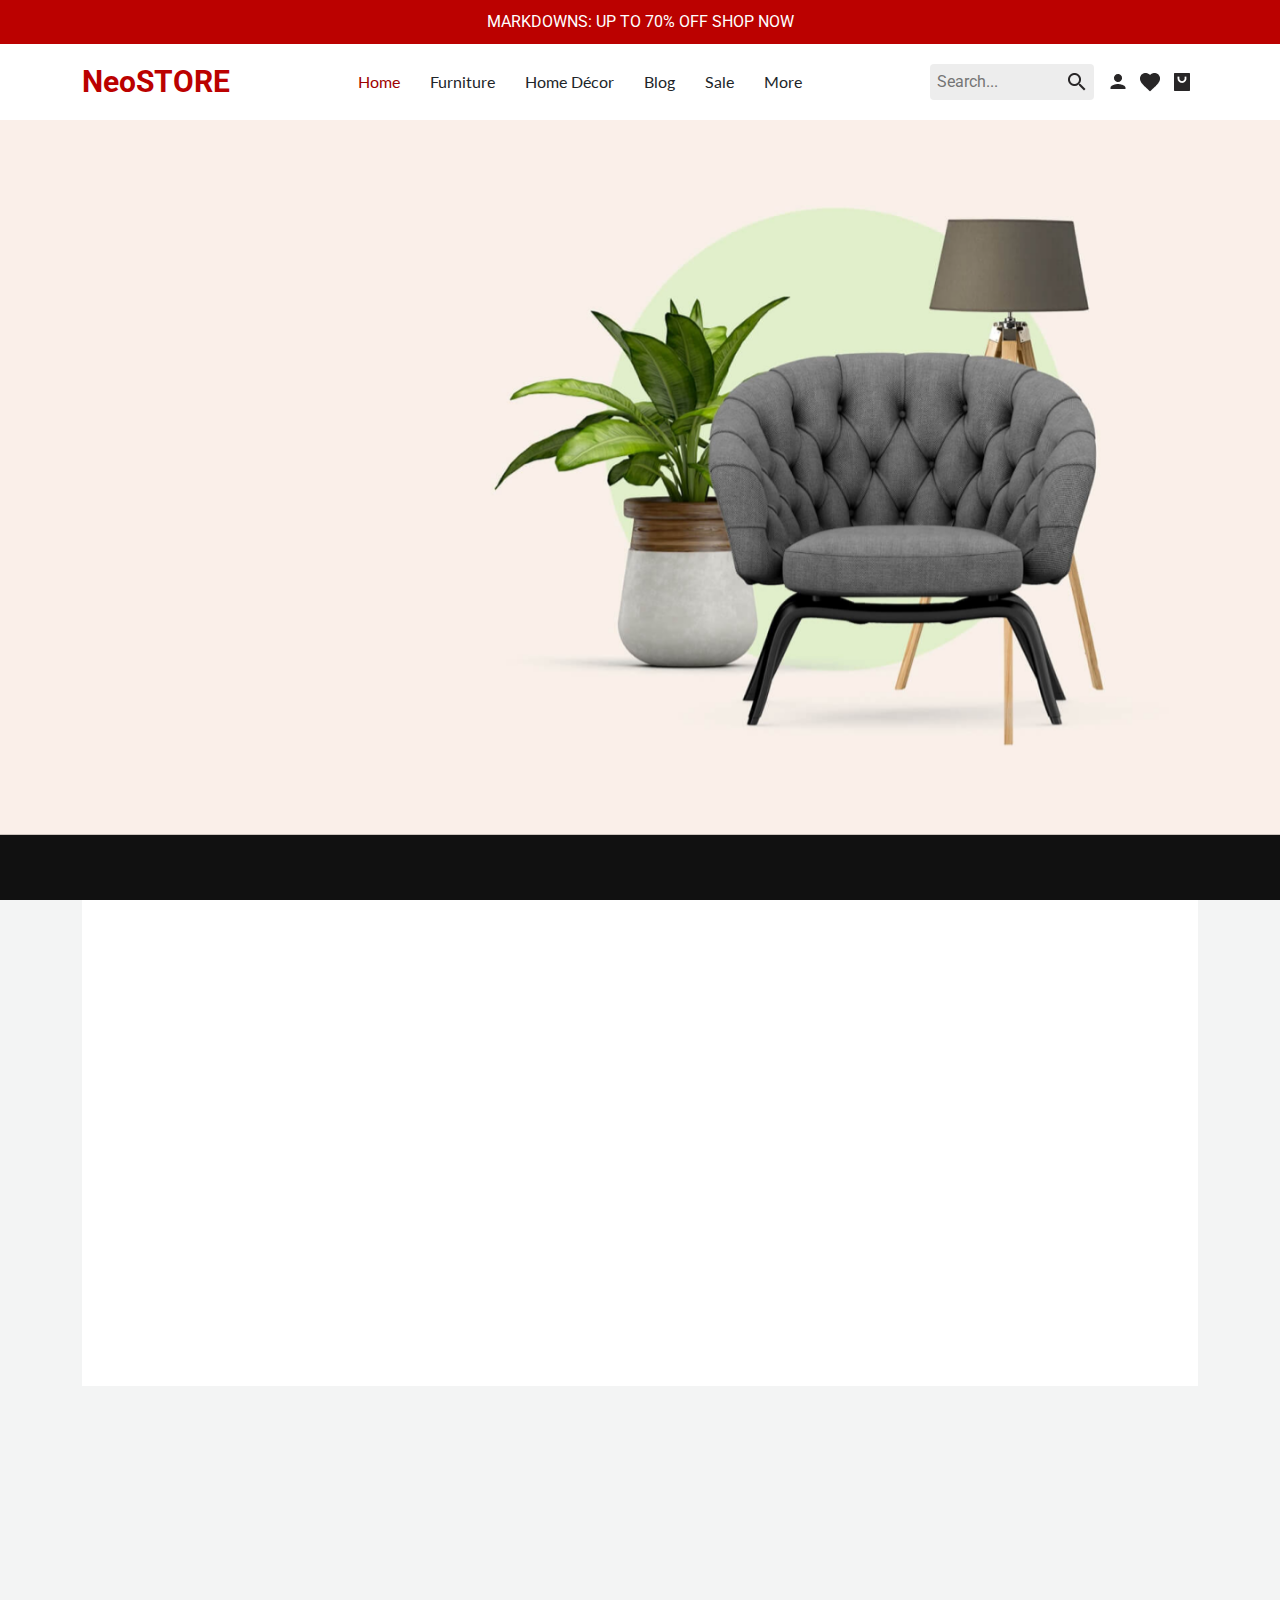
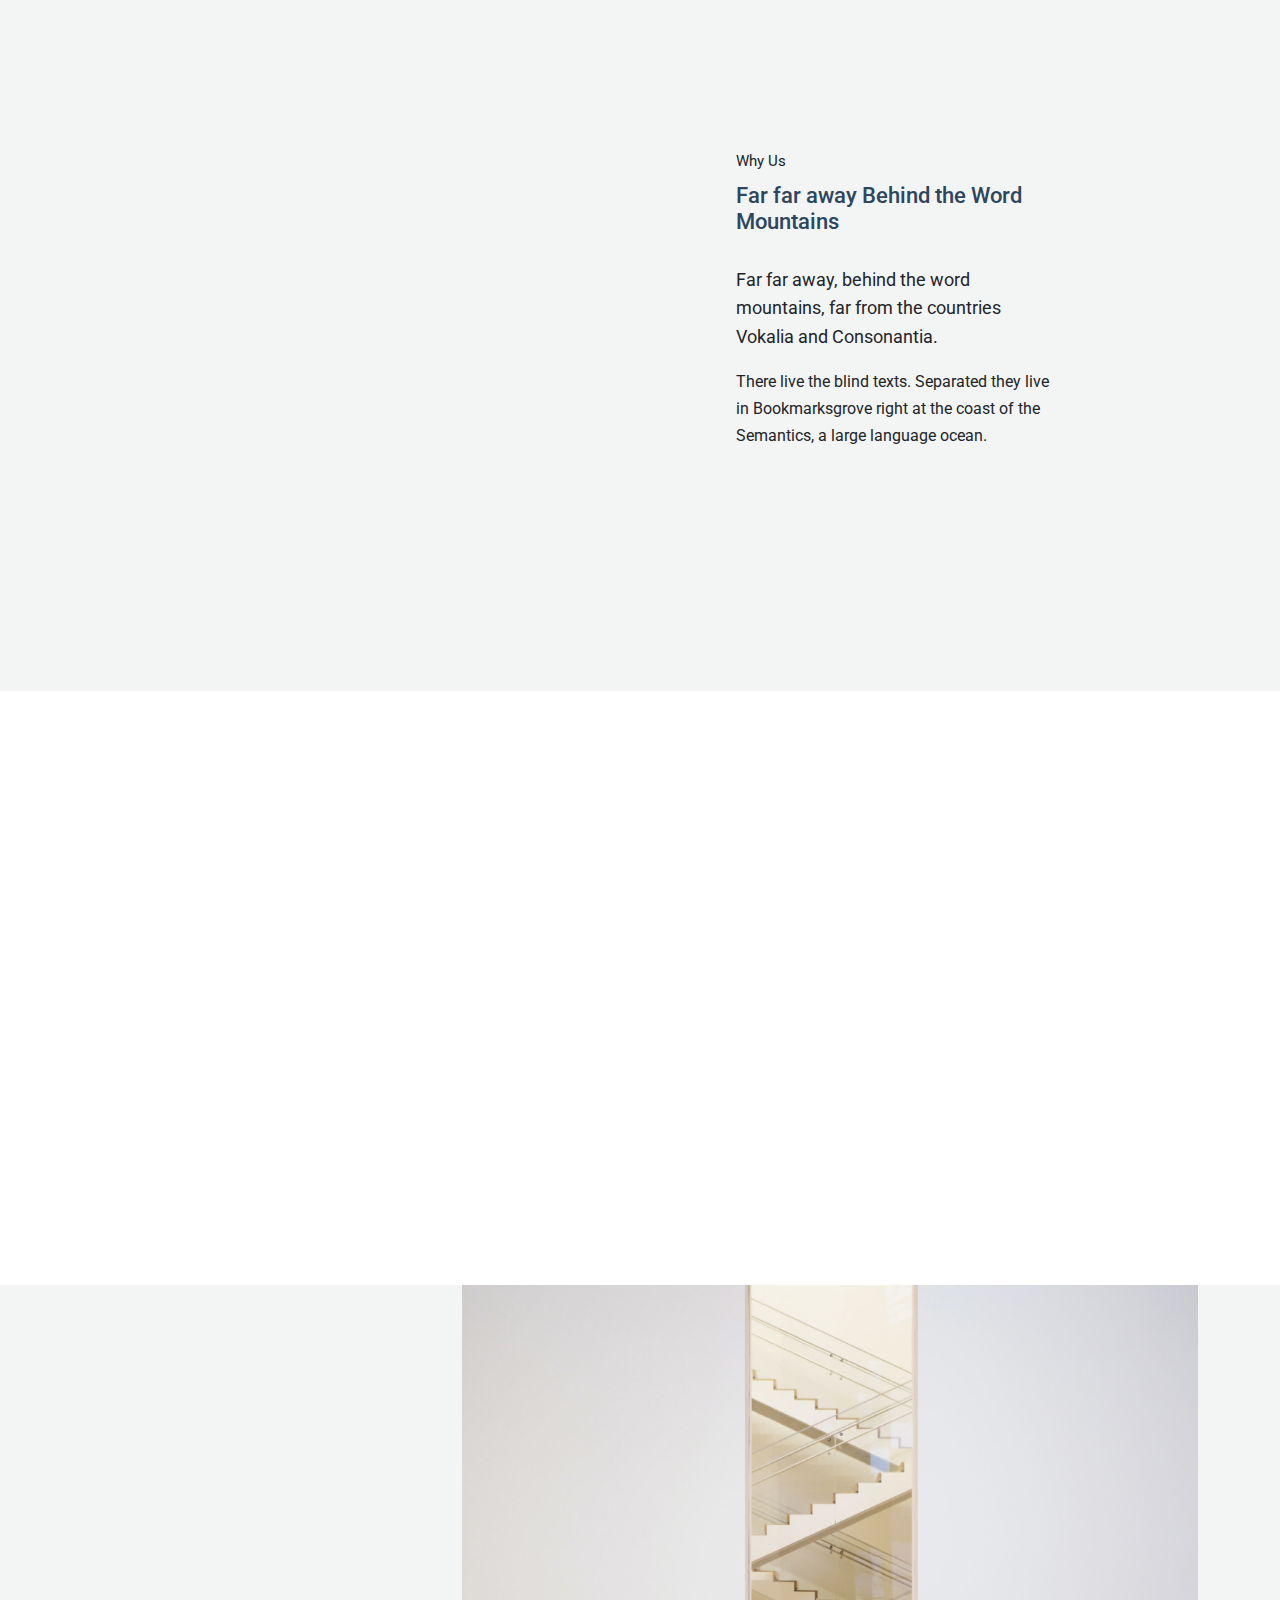
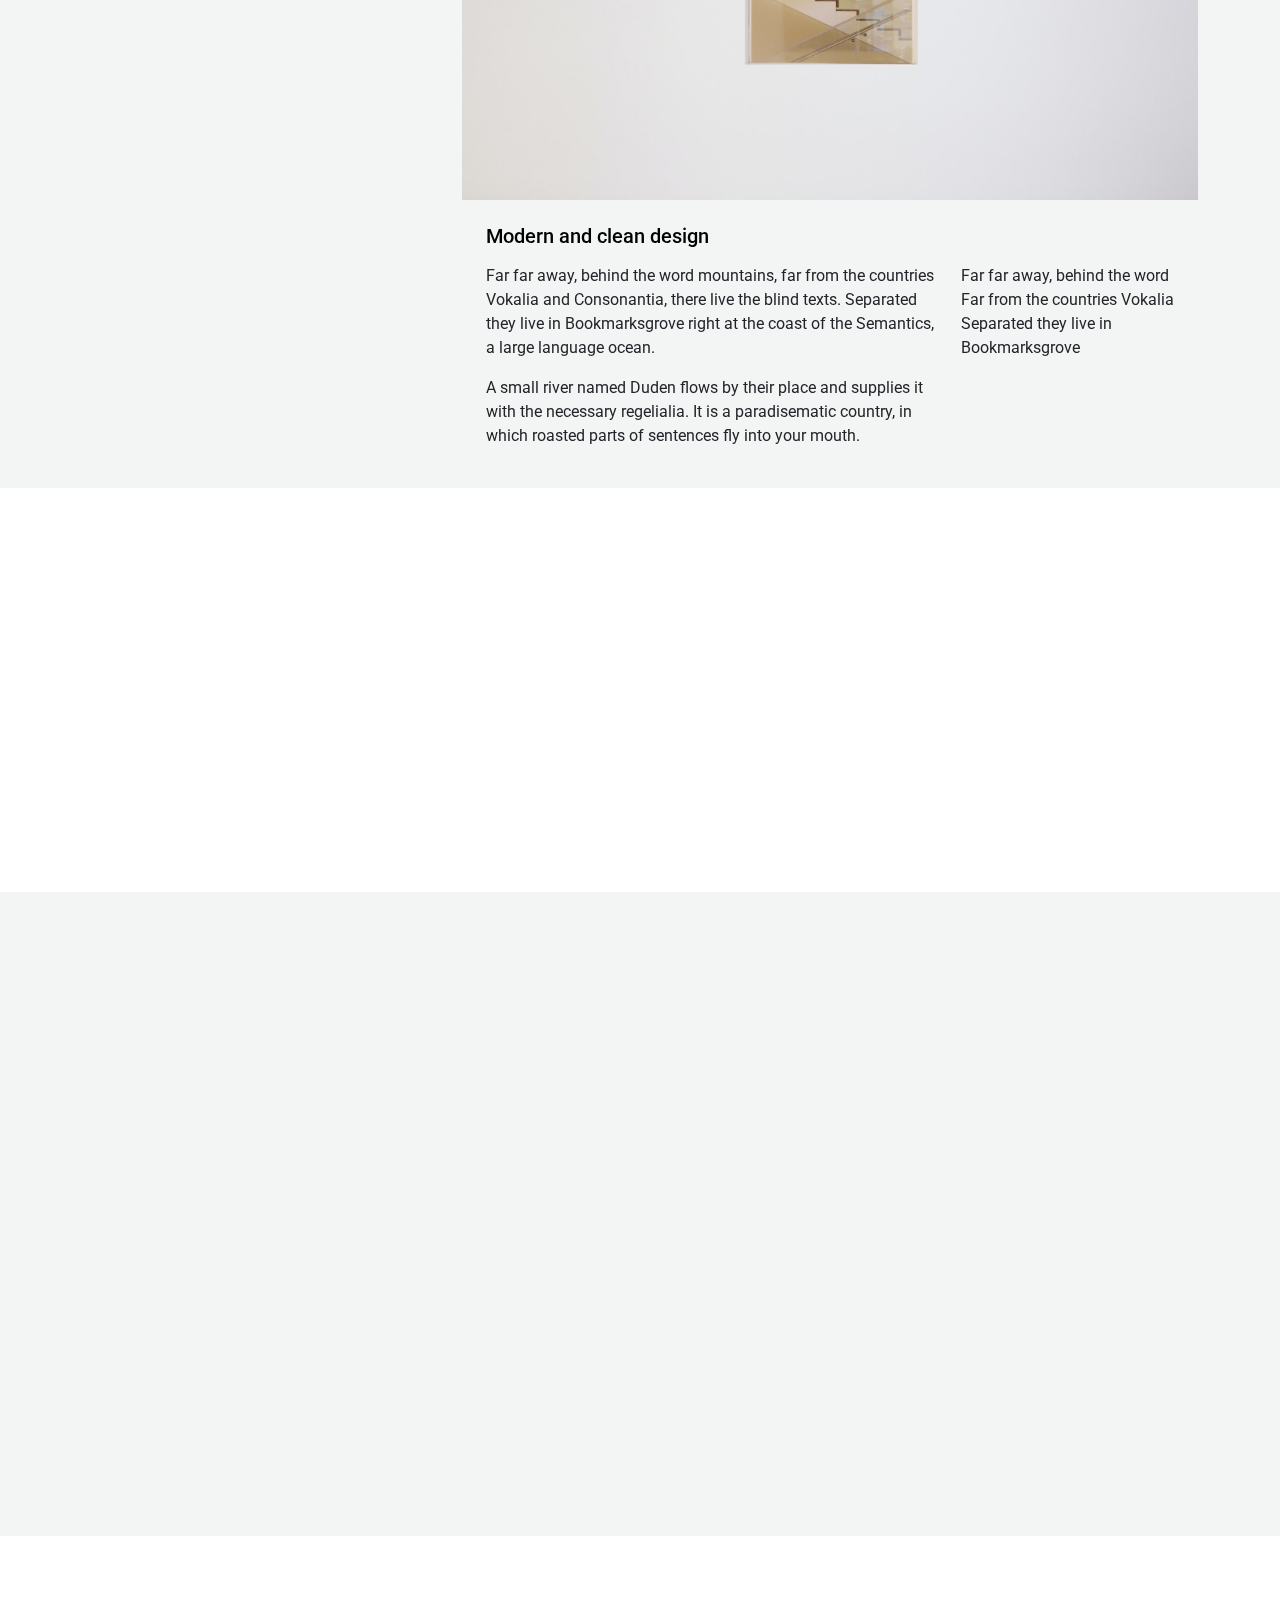
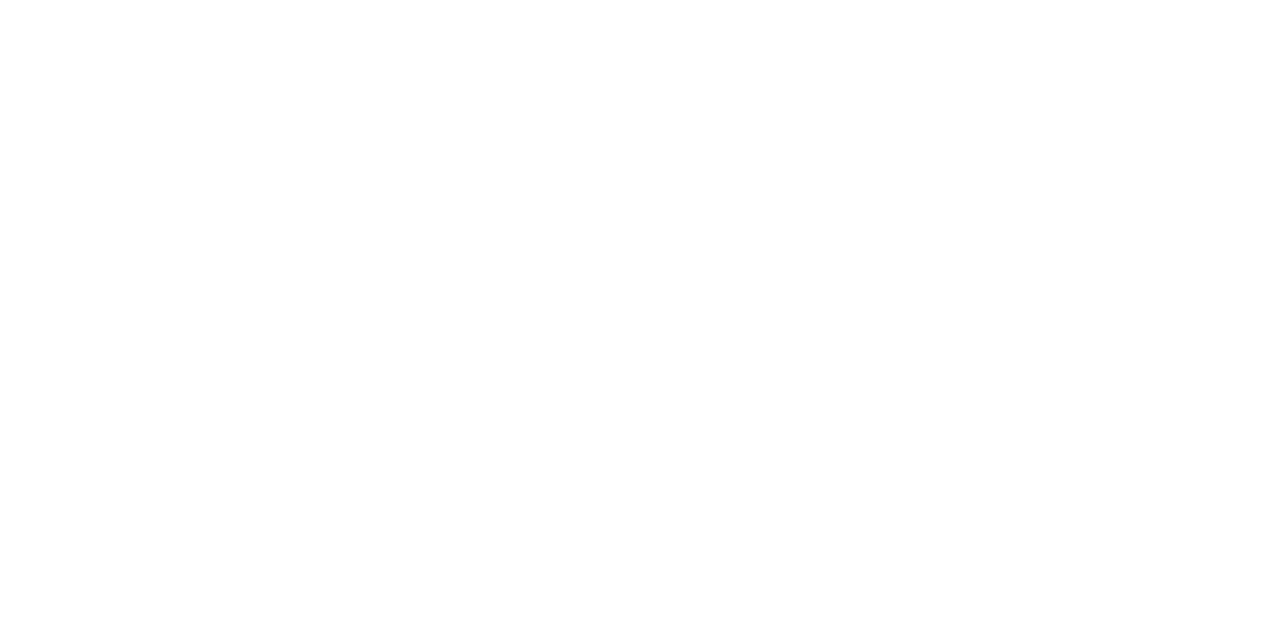
==== index.html @ 59fc03a8 "added code" ====
<!DOCTYPE html>
<html lang="en">

<head>
  <meta charset="utf-8">
  <meta content="width=device-width, initial-scale=1.0" name="viewport">
  <title>Homepage</title>
  <meta name="description" content="">
  <meta name="keywords" content="">

  <!-- Favicons -->
  <link href="assets/img/favicon.png" rel="icon">
  <link href="assets/img/apple-touch-icon.png" rel="apple-touch-icon">

  <!-- Fonts -->
  <link href="https://fonts.googleapis.com" rel="preconnect">
  <link href="https://fonts.gstatic.com" rel="preconnect" crossorigin>
  <link href="https://fonts.googleapis.com/css2?family=Roboto:ital,wght@0,100;0,300;0,400;0,500;0,700;0,900;1,100;1,300;1,400;1,500;1,700;1,900&family=Lato:ital,wght@0,100;0,300;0,400;0,700;0,900;1,100;1,300;1,400;1,700;1,900&display=swap" rel="stylesheet">

  <!-- Vendor CSS Files -->
  <link href="assets/vendor/bootstrap/css/bootstrap.min.css" rel="stylesheet">
  <link href="assets/vendor/bootstrap-icons/bootstrap-icons.css" rel="stylesheet">
  <link href="assets/vendor/aos/aos.css" rel="stylesheet">
  <link href="assets/vendor/swiper/swiper-bundle.min.css" rel="stylesheet">
  <link href="assets/vendor/glightbox/css/glightbox.min.css" rel="stylesheet">

  <!-- Main CSS File -->
  <link href="assets/css/main.css" rel="stylesheet">

</head>

<body class="index-page">

  <div class="subHeader">
    MARKDOWNS: UP TO 70% OFF <a href="#">SHOP NOW</a>
  </div>
  <header id="header" class="header d-flex align-items-center sticky-top">
    <div class="container-fluid container-xl position-relative d-flex align-items-center justify-content-between">

      <a href="index.html" class="logo d-flex align-items-center">
        <!-- Uncomment the line below if you also wish to use an image logo -->
        <!-- <img src="assets/img/logo.png" alt=""> -->
        <h1 class="sitename">NeoSTORE</h1>
      </a>

      <nav id="navmenu" class="navmenu">
        <ul>                                                
          <li><a href="index.html" class="active">Home</a></li>
          <li><a href="about.html">Furniture</a></li>
          <li><a href="services.html">Home Décor</a></li>
          <li><a href="portfolio.html">Blog</a></li>
          <li><a href="team.html">Sale</a></li>
          <li><a href="blog.html">More</a></li>
         
        </ul>
        <i class="mobile-nav-toggle d-xl-none bi bi-list"></i>
      </nav>
      <div class="searchWrap d-flex align-items-center justify-content-between">
        <div style="background:#EDEDED; padding: 0.313em; margin-right: 0.5em; border-radius: 4px;" class="d-flex align-items-center justify-content-between">
          <input id="search" type="search" placeholder="Search...">
          <img src="assets/img/ic_search_24px.png" alt="" >
        </div>

        <ul class="navbar-nav flex-row flex-wrap ms-md-auto ">
            <li><a href="#"><img src="assets/img/Frame 30.png"></a></li>
            <li><a href="#"><img src="assets/img/Frame 29.png"></a></li>
            <li><a href="#"><img src="assets/img/Frame 31.png"></a></li>
         </ul>

      </div>
    </div>
  </header>

  <main class="main">

    <!-- About Section -->
    <section id="about" class="about section">

        <div class="row align-items-center justify-content-between">
          <div class="col-lg-12 mb-12 mb-lg-12" data-aos="fade-up" data-aos-delay="400">
            <div class="swiper init-swiper">
              <script type="application/json" class="swiper-config">
                {
                  "loop": true,
                  "speed": 600,
                  "autoplay": {
                    "delay": 5000
                  },
                  "slidesPerView": "auto",
                  "pagination": {
                    "el": ".swiper-pagination",
                    "type": "arrow",
                    "clickable": true
                  },
                  "breakpoints": {
                    "320": {
                      "slidesPerView": 1,
                      "spaceBetween": 40
                    },
                    "1200": {
                      "slidesPerView": 1,
                      "spaceBetween": 1
                    }
                  }
                }
              </script>
              <div class="swiper-wrapper">
                <div class="swiper-slide">
                  <img src="assets/img/image 1205.png" alt="Image" class="img-fluid">
                </div>
                <div class="swiper-slide">
                  <img src="assets/img/img_h_7.jpg" alt="Image" class="img-fluid">
                </div>
                <div class="swiper-slide">
                  <img src="assets/img/img_h_8.jpg" alt="Image" class="img-fluid">
                </div>
              </div>
              <div class="swiper-pagination"></div>
            </div>
          </div>
       <!--   <div class="col-lg-4 order-lg-1">
            <span class="section-subtitle" data-aos="fade-up">Welcome</span>
            <h1 class="mb-4" data-aos="fade-up">
              Excepteur sint occaecat cupidatat non proident
            </h1>
            <p data-aos="fade-up">
              Far far away, behind the word mountains, far from the countries
              Vokalia and Consonantia, there live the blind texts. Separated they
              live in Bookmarksgrove right at the coast of the Semantics, a large
              language ocean.
            </p>
            <p class="mt-5" data-aos="fade-up">
              <a href="#" class="btn btn-get-started">Get Started</a>
            </p>
          </div>
        </div>
      </div>-->
    </section><!-- /About Section -->

    <!-- About 2 Section -->
    <section id="about-2" class="about-2 section light-background">

      <div class="container">
        <div class="content">
          <div class="row justify-content-center">
            <div class="col-sm-12 col-md-5 col-lg-4 col-xl-4 order-lg-2 offset-xl-1 mb-4">
              <div class="img-wrap text-center text-md-left" data-aos="fade-up" data-aos-delay="100">
                <div class="img">
                  <img src="assets/img/img_v_3.jpg" alt="circle image" class="img-fluid">
                </div>
              </div>
            </div>

            <div class="offset-md-0 offset-lg-1 col-sm-12 col-md-5 col-lg-5 col-xl-4" data-aos="fade-up">
              <div class="px-3">
                <span class="content-subtitle">Our Mission</span>
                <h2 class="content-title text-start">
                  The Big Oxmox advised her not to do so, because there were
                  thousands.
                </h2>
                <p class="lead">
                  A small river named Duden flows by their place and supplies it
                  with the necessary regelialia. It is a paradisematic country.
                </p>
                <p class="mb-5">
                  The Big Oxmox advised her not to do so, because there were
                  thousands of bad Commas, wild Question Marks and devious Semikoli.
                </p>
                <p>
                  <a href="#" class="btn-get-started">Get Started</a>
                </p>
              </div>
            </div>
          </div>
        </div>
      </div>
    </section><!-- /About 2 Section -->

    <!-- Services Section -->
    <section id="services" class="services section light-background">

      <div class="container">
        <div class="row gy-4 justify-content-center">

          <div class="col-lg-3">
            <div class="services-item" data-aos="fade-up">
              <div class="services-icon">
                <i class="bi bi-bullseye"></i>
              </div>
              <div>
                <h3>Technology</h3>
                <p>Separated they live in Bookmarksgrove right at the coast</p>
              </div>
            </div>
          </div>

          <div class="col-lg-3">
            <div class="services-item" data-aos="fade-up" data-aos-delay="100">
              <div class="services-icon">
                <i class="bi bi-command"></i>
              </div>
              <div>
                <h3>Web Design</h3>
                <p>Separated they live in Bookmarksgrove right at the coast</p>
              </div>
            </div>
          </div>

          <div class="col-lg-3">
            <div class="services-item" data-aos="fade-up" data-aos-delay="200">
              <div class="services-icon">
                <i class="bi bi-bar-chart"></i>
              </div>
              <div>
                <h3>Branding</h3>
                <p>Separated they live in Bookmarksgrove right at the coast</p>
              </div>
            </div>
          </div>

        </div>
      </div>
    </section><!-- /Services Section -->

    <!-- Stats Section -->
    <section id="stats" class="stats section light-background">

      <div class="container">

        <div class="row gy-4 justify-content-center">

          <div class="col-lg-5">
            <div class="images-overlap">
              <img src="assets/img/img_v_1.jpg" alt="student" class="img-fluid img-1" data-aos="fade-up">
            </div>
          </div>

          <div class="col-lg-4 ps-lg-5">
            <span class="content-subtitle">Why Us</span>
            <h2 class="content-title">Far far away Behind the Word Mountains</h2>
            <p class="lead">
              Far far away, behind the word mountains, far from the countries
              Vokalia and Consonantia.
            </p>
            <p class="mb-5">
              There live the blind texts. Separated they live in Bookmarksgrove
              right at the coast of the Semantics, a large language ocean.
            </p>
            <div class="row mb-5 count-numbers">

              <!-- Start Stats Item -->
              <div class="col-4 counter" data-aos="fade-up" data-aos-delay="100">
                <span data-purecounter-separator="true" data-purecounter-start="0" data-purecounter-end="3919" data-purecounter-duration="1" class="purecounter number"></span>
                <span class="d-block">Coffee</span>
              </div>
              <!-- End Stats Item -->

              <!-- Start Stats Item -->
              <div class="col-4 counter" data-aos="fade-up" data-aos-delay="200">
                <span data-purecounter-separator="true" data-purecounter-start="0" data-purecounter-end="2831" data-purecounter-duration="1" class="purecounter number"></span>
                <span class="d-block">Codes</span>
              </div>
              <!-- End Stats Item -->

              <!-- Start Stats Item -->
              <div class="col-4 counter" data-aos="fade-up" data-aos-delay="300">
                <span data-purecounter-separator="true" data-purecounter-start="0" data-purecounter-end="1914" data-purecounter-duration="1" class="purecounter number"></span>
                <span class="d-block">Projects</span>
              </div>
              <!-- End Stats Item -->

            </div>
          </div>

        </div>

      </div>
    </section><!-- /Stats Section -->

    <!-- Blog Posts Section -->
    <section id="blog-posts" class="blog-posts section">
      <!-- Section Title -->
      <div class="container section-title" data-aos="fade-up">
        <p>Recent Posts</p>
        <h2>Blog Posts</h2>
      </div><!-- End Section Title -->
      <div class="container">

        <div class="row gy-4">
          <div class="col-md-6 col-lg-4">
            <div class="post-entry" data-aos="fade-up" data-aos-delay="100">
              <a href="#" class="thumb d-block"><img src="assets/img/img_h_4.jpg" alt="Image" class="img-fluid rounded"></a>

              <div class="post-content">
                <div class="meta">
                  <a href="#" class="cat">Development</a> •
                  <span class="date">July 20, 2020</span>
                </div>
                <h3><a href="#">There live the blind texts they live</a></h3>
                <p>
                  Far far away, behind the word mountains, far from the countries
                  Vokalia and Consonantia, there live the blind texts.
                </p>

                <div class="d-flex author align-items-center">
                  <div class="pic">
                    <img src="assets/img/team/team-3.jpg" alt="Image" class="img-fluid rounded-circle">
                  </div>
                  <div class="author-name">
                    <strong class="d-block">Winston Gold</strong>
                    <span class="">Lead Product Designer</span>
                  </div>
                </div>
              </div>
            </div>
          </div>

          <div class="col-md-6 col-lg-4">
            <div class="post-entry" data-aos="fade-up" data-aos-delay="200">
              <a href="#" class="thumb d-block"><img src="assets/img/img_h_2.jpg" alt="Image" class="img-fluid rounded"></a>

              <div class="post-content">
                <div class="meta">
                  <a href="#" class="cat">Development</a> •
                  <span class="date">July 20, 2020</span>
                </div>
                <h3><a href="#">There live the blind texts they live</a></h3>
                <p>
                  Far far away, behind the word mountains, far from the countries
                  Vokalia and Consonantia, there live the blind texts.
                </p>

                <div class="d-flex author align-items-center">
                  <div class="pic">
                    <img src="assets/img/team/team-2.jpg" alt="Image" class="img-fluid rounded-circle">
                  </div>
                  <div class="author-name">
                    <strong class="d-block">Winston Gold</strong>
                    <span class="">Lead Product Designer</span>
                  </div>
                </div>
              </div>
            </div>
          </div>

          <div class="col-md-6 col-lg-4">
            <div class="post-entry" data-aos="fade-up" data-aos-delay="300">
              <a href="#" class="thumb d-block"><img src="assets/img/img_h_3.jpg" alt="Image" class="img-fluid rounded"></a>

              <div class="post-content">
                <div class="meta">
                  <a href="#" class="cat">Development</a> •
                  <span class="date">July 20, 2020</span>
                </div>
                <h3><a href="#">There live the blind texts they live</a></h3>
                <p>
                  Far far away, behind the word mountains, far from the countries
                  Vokalia and Consonantia, there live the blind texts.
                </p>

                <div class="d-flex author align-items-center">
                  <div class="pic">
                    <img src="assets/img/team/team-1.jpg" alt="Image" class="img-fluid rounded-circle">
                  </div>
                  <div class="author-name">
                    <strong class="d-block">Winston Gold</strong>
                    <span class="">Lead Product Designer</span>
                  </div>
                </div>
              </div>
            </div>
          </div>
        </div>
      </div>
    </section><!-- /Blog Posts Section -->

    <!-- Tabs Section -->
    <section id="tabs" class="tabs section light-background">

      <div class="container">
        <div class="row gap-x-lg-4 justify-content-between">
          <div class="col-lg-4 js-custom-dots">
            <a href="#" class="service-item link horizontal d-flex active" data-aos="fade-left" data-aos-delay="0">
              <div class="service-icon color-1 mb-4">
                <i class="bi bi-alarm"></i>
              </div>
              <!-- /.icon -->
              <div class="service-contents">
                <h3>Modern and clean design</h3>
                <p>
                  Far far away, behind the word mountains, far from the countries .
                </p>
              </div>
              <!-- /.service-contents-->
            </a>
            <!-- /.service -->

            <a href="#" class="service-item link horizontal d-flex" data-aos="fade-left" data-aos-delay="100">
              <div class="service-icon color-2 mb-4">
                <i class="bi bi-bag-check"></i>
              </div>
              <!-- /.icon -->
              <div class="service-contents">
                <h3>Sell Products</h3>
                <p>
                  Far far away, behind the word mountains, far from the countries .
                </p>
              </div>
              <!-- /.service-contents-->
            </a>
            <!-- /.service -->

            <a href="#" class="service-item link horizontal d-flex" data-aos="fade-left" data-aos-delay="200">
              <div class="service-icon color-3 mb-4">
                <i class="bi bi-briefcase"></i>
              </div>
              <!-- /.icon -->
              <div class="service-contents">
                <h3>Success Every Day</h3>
                <p>
                  Far far away, behind the word mountains, far from the countries .
                </p>
              </div>
              <!-- /.service-contents-->
            </a>
            <!-- /.service -->

            <a href="#" class="service-item link horizontal d-flex" data-aos="fade-left" data-aos-delay="300">
              <div class="service-icon color-4 mb-4">
                <i class="bi bi-easel"></i>
              </div>
              <!-- /.icon -->
              <div class="service-contents">
                <h3>Bring Ideas to Life</h3>
                <p>
                  Far far away, behind the word mountains, far from the countries .
                </p>
              </div>
              <!-- /.service-contents-->
            </a>
            <!-- /.service -->
          </div>

          <div class="col-lg-8">
            <div class="swiper init-swiper-tabs">
              <script type="application/json" class="swiper-config">
                {
                  "loop": true,
                  "speed": 600,
                  "autoHeight": true,
                  "autoplay": {
                    "delay": 5000
                  },
                  "slidesPerView": "auto",
                  "pagination": {
                    "el": ".swiper-pagination",
                    "type": "bullets",
                    "clickable": true
                  },
                  "breakpoints": {
                    "320": {
                      "slidesPerView": 1,
                      "spaceBetween": 40
                    },
                    "1200": {
                      "slidesPerView": 1,
                      "spaceBetween": 1
                    }
                  }
                }
              </script>
              <div class="swiper-wrapper">
                <div class="swiper-slide">
                  <img src="assets/img/img_h_1.jpg" alt="Image" class="img-fluid">
                  <div class="p-4">
                    <h3 class="text-black h5 mb-3">Modern and clean design</h3>
                    <div class="row">
                      <div class="col-lg-8">
                        <p>
                          Far far away, behind the word mountains, far from the
                          countries Vokalia and Consonantia, there live the blind
                          texts. Separated they live in Bookmarksgrove right at the
                          coast of the Semantics, a large language ocean.
                        </p>
                        <p>
                          A small river named Duden flows by their place and
                          supplies it with the necessary regelialia. It is a
                          paradisematic country, in which roasted parts of sentences
                          fly into your mouth.
                        </p>
                      </div>
                      <div class="col-lg-4">
                        <ul class="list-unstyled list-check">
                          <li>Far far away, behind the word</li>
                          <li>Far from the countries Vokalia</li>
                          <li>Separated they live in Bookmarksgrove</li>
                        </ul>
                      </div>
                    </div>
                  </div>
                </div>
                <div class="swiper-slide">
                  <img src="assets/img/img_h_2.jpg" alt="Image" class="img-fluid">
                </div>
                <div class="swiper-slide">
                  <img src="assets/img/img_h_3.jpg" alt="Image" class="img-fluid">
                </div>
                <div class="swiper-slide">
                  <img src="assets/img/img_h_4.jpg" alt="Image" class="img-fluid">
                </div>
              </div>
            </div>
          </div>
        </div>
      </div>
    </section><!-- /Tabs Section -->

    <!-- Services 2 Section -->
    <section id="services-2" class="services-2 section">

      <div class="container">
        <div class="row justify-content-center" data-aos="fade-up">
          <div class="col-md-6 col-lg-4">
            <span class="content-subtitle">Our Services</span>
            <h2 class="content-title">
              Far far away, behind the word mountains, far from the countries
              Vokalia
            </h2>
            <p class="lead">
              Far far away, behind the word mountains, far from the countries
              Vokalia and Consonantia, there live the blind texts.
            </p>
            <p class="mb-5">
              Separated they live in Bookmarksgrove right at the coast of the
              Semantics, a large language ocean.
            </p>
            <p>
              <a href="#" class="btn btn-get-started">Get Started</a>
            </p>
          </div>
          <div class="col-md-6 col-lg-6 ps-lg-5">
            <div class="row">
              <div class="col-6 col-sm-6 col-md-6 col-lg-6">
                <div class="services-item" data-aos="fade-up" data-aos-delay="">
                  <div class="services-icon">
                    <i class="bi bi-search"></i>
                  </div>
                  <div>
                    <h3>Square</h3>
                    <p>Separated they live in Bookmarksgrove right at the coast</p>
                  </div>
                </div>
              </div>
              <div class="col-6 col-sm-6 col-md-6 col-lg-6">
                <div class="services-item" data-aos="fade-up" data-aos-delay="100">
                  <div class="services-icon">
                    <i class="bi bi-command"></i>
                  </div>
                  <div>
                    <h3>Technology</h3>
                    <p>Separated they live in Bookmarksgrove right at the coast</p>
                  </div>
                </div>
              </div>
              <div class="col-6 col-sm-6 col-md-6 col-lg-6">
                <div class="services-item" data-aos="fade-up" data-aos-delay="200">
                  <div class="services-icon">
                    <i class="bi bi-grid"></i>
                  </div>
                  <div>
                    <h3>Brilliant Ideas</h3>
                    <p>Separated they live in Bookmarksgrove right at the coast</p>
                  </div>
                </div>
              </div>

              <div class="col-6 col-sm-6 col-md-6 col-lg-6">
                <div class="services-item" data-aos="fade-up" data-aos-delay="300">
                  <div class="services-icon">
                    <i class="bi bi-globe"></i>
                  </div>
                  <div>
                    <h3>Blueprint</h3>
                    <p>Separated they live in Bookmarksgrove right at the coast</p>
                  </div>
                </div>
              </div>
            </div>
          </div>
        </div>
      </div>
    </section><!-- /Services 2 Section -->

    <!-- Pricing Section -->
    <section id="pricing" class="pricing section light-background">

      <!-- Section Title -->
      <div class="container section-title" data-aos="fade-up">
        <p>Plans</p>
        <h2>Pricing Table</h2>
      </div><!-- End Section Title -->

      <div class="container">

        <div class="row gy-4">

          <div class="col-lg-4 col-md-6" data-aos="fade-up" data-aos-delay="100">
            <div class="pricing-item">
              <h3>Free</h3>
              <h4><sup>$</sup>0<span> / month</span></h4>
              <ul>
                <li>Aida dere</li>
                <li>Nec feugiat nisl</li>
                <li>Nulla at volutpat dola</li>
                <li class="na">Pharetra massa</li>
                <li class="na">Massa ultricies mi</li>
              </ul>
              <div class="btn-wrap">
                <a href="#" class="btn-buy">Buy Now</a>
              </div>
            </div>
          </div><!-- End Pricing Item -->

          <div class="col-lg-4 col-md-6" data-aos="fade-up" data-aos-delay="200">
            <div class="pricing-item recommended">
              <span class="recommended-badge">Recommended</span>
              <h3>Business</h3>
              <h4><sup>$</sup>19<span> / month</span></h4>
              <ul>
                <li>Aida dere</li>
                <li>Nec feugiat nisl</li>
                <li>Nulla at volutpat dola</li>
                <li>Pharetra massa</li>
                <li class="na">Massa ultricies mi</li>
              </ul>
              <div class="btn-wrap">
                <a href="#" class="btn-buy">Buy Now</a>
              </div>
            </div>
          </div><!-- End Pricing Item -->

          <div class="col-lg-4 col-md-6" data-aos="fade-up" data-aos-delay="300">
            <div class="pricing-item">
              <h3>Developer</h3>
              <h4><sup>$</sup>29<span> / month</span></h4>
              <ul>
                <li>Aida dere</li>
                <li>Nec feugiat nisl</li>
                <li>Nulla at volutpat dola</li>
                <li>Pharetra massa</li>
                <li>Massa ultricies mi</li>
              </ul>
              <div class="btn-wrap">
                <a href="#" class="btn-buy">Buy Now</a>
              </div>
            </div>
          </div><!-- End Pricing Item -->

        </div>

      </div>

    </section><!-- /Pricing Section -->

    <!-- Faq Section -->
    <section id="faq" class="faq section">
      <!-- Section Title -->
      <div class="container section-title" data-aos="fade-up">
        <p>Plans</p>
        <h2>Frequently Asked Questions</h2>
      </div><!-- End Section Title -->

      <div class="container" data-aos="fade-up">
        <div class="row">
          <div class="col-12">
            <div class="custom-accordion" id="accordion-faq">
              <div class="accordion-item">
                <h2 class="mb-0">
                  <button class="btn btn-link" type="button" data-bs-toggle="collapse" data-bs-target="#collapse-faq-1">
                    How to download and register?
                  </button>
                </h2>

                <div id="collapse-faq-1" class="collapse show" aria-labelledby="headingOne" data-parent="#accordion-faq">
                  <div class="accordion-body">
                    Far far away, behind the word mountains, far from the countries
                    Vokalia and Consonantia, there live the blind texts. Separated
                    they live in Bookmarksgrove right at the coast of the Semantics,
                    a large language ocean.
                  </div>
                </div>
              </div>
              <!-- .accordion-item -->

              <div class="accordion-item">
                <h2 class="mb-0">
                  <button class="btn btn-link collapsed" type="button" data-bs-toggle="collapse" data-bs-target="#collapse-faq-2" "="">
                How to create your paypal account?
              </button>
            </h2>
            <div id=" collapse-faq-2" class="collapse" aria-labelledby="headingTwo" data-parent="#accordion-faq">
                    <div class="accordion-body">
                      A small river named Duden flows by their place and supplies it
                      with the necessary regelialia. It is a paradisematic country, in
                      which roasted parts of sentences fly into your mouth.
                    </div>
              </div>
            </div>
            <!-- .accordion-item -->

            <div class="accordion-item">
              <h2 class="mb-0">
                <button class="btn btn-link collapsed" type="button" data-bs-toggle="collapse" data-bs-target="#collapse-faq-3">
                  How to link your paypal and bank account?
                </button>
              </h2>

              <div id="collapse-faq-3" class="collapse" aria-labelledby="headingThree" data-parent="#accordion-faq">
                <div class="accordion-body">
                  When she reached the first hills of the Italic Mountains, she
                  had a last view back on the skyline of her hometown
                  Bookmarksgrove, the headline of Alphabet Village and the subline
                  of her own road, the Line Lane. Pityful a rethoric question ran
                  over her cheek, then she continued her way.
                </div>
              </div>
            </div>
            <!-- .accordion-item -->

          </div>
        </div>
      </div>
      </div>
    </section><!-- /Faq Section -->

    <!-- Testimonials Section -->
    <section id="testimonials" class="testimonials section">
      <!-- Section Title -->
      <div class="container section-title" data-aos="fade-up">
        <p>Happy Customers</p>
        <h2>Testimonials</h2>
      </div><!-- End Section Title -->

      <div class="container" data-aos="fade-up">
        <div class="row justify-content-center">
          <div class="col-lg-7">
            <div class="swiper init-swiper">
              <script type="application/json" class="swiper-config">
                {
                  "loop": true,
                  "speed": 600,
                  "autoplay": {
                    "delay": 5000
                  },
                  "slidesPerView": "auto",
                  "pagination": {
                    "el": ".swiper-pagination",
                    "type": "bullets",
                    "clickable": true
                  },
                  "breakpoints": {
                    "320": {
                      "slidesPerView": 1,
                      "spaceBetween": 40
                    },
                    "1200": {
                      "slidesPerView": 1,
                      "spaceBetween": 1
                    }
                  }
                }
              </script>
              <div class="swiper-wrapper">
                <div class="swiper-slide">
                  <div class="testimonial mx-auto">
                    <figure class="img-wrap">
                      <img src="assets/img/testimonials/testimonials-1.jpg" alt="Image" class="img-fluid">
                    </figure>
                    <h3 class="name">Adam Aderson</h3>
                    <blockquote>
                      <p>
                        “There live the blind texts. Separated they live in
                        Bookmarksgrove right at the coast of the Semantics, a large
                        language ocean.”
                      </p>
                    </blockquote>
                  </div>
                </div>
                <div class="swiper-slide">
                  <div class="testimonial mx-auto">
                    <figure class="img-wrap">
                      <img src="assets/img/testimonials/testimonials-2.jpg" alt="Image" class="img-fluid">
                    </figure>
                    <h3 class="name">Lukas Devlin</h3>
                    <blockquote>
                      <p>
                        “There live the blind texts. Separated they live in
                        Bookmarksgrove right at the coast of the Semantics, a large
                        language ocean.”
                      </p>
                    </blockquote>
                  </div>
                </div>
                <div class="swiper-slide">
                  <div class="testimonial mx-auto">
                    <figure class="img-wrap">
                      <img src="assets/img/testimonials/testimonials-3.jpg" alt="Image" class="img-fluid">
                    </figure>
                    <h3 class="name">Kayla Bryant</h3>
                    <blockquote>
                      <p>
                        “There live the blind texts. Separated they live in
                        Bookmarksgrove right at the coast of the Semantics, a large
                        language ocean.”
                      </p>
                    </blockquote>
                  </div>
                </div>
              </div>
              <div class="swiper-pagination"></div>
            </div>
          </div>
        </div>
      </div>
    </section><!-- /Testimonials Section -->

  </main>

  <footer id="footer" class="footer light-background">
    <div class="container">
      <div class="row g-4">
        <div class="col-md-6 col-lg-3 mb-3 mb-md-0">
          <div class="widget">
            <h3 class="widget-heading">About Us</h3>
            <p class="mb-4">
              There live the blind texts. Separated they live in Bookmarksgrove
              right at the coast of the Semantics, a large language ocean.
            </p>
            <p class="mb-0">
              <a href="#" class="btn-learn-more">Learn more</a>
            </p>
          </div>
        </div>
        <div class="col-md-6 col-lg-3 ps-lg-5 mb-3 mb-md-0">
          <div class="widget">
            <h3 class="widget-heading">Navigation</h3>
            <ul class="list-unstyled float-start me-5">
              <li><a href="#">Overview</a></li>
              <li><a href="#">About Us</a></li>
              <li><a href="#">Find Buyers</a></li>
            </ul>
            <ul class="list-unstyled float-start">
              <li><a href="#">Overview</a></li>
              <li><a href="#">About Us</a></li>
              <li><a href="#">Services</a></li>
            </ul>
          </div>
        </div>
        <div class="col-md-6 col-lg-3 pl-lg-5">
          <div class="widget">
            <h3 class="widget-heading">Recent Posts</h3>
            <ul class="list-unstyled footer-blog-entry">
              <li>
                <span class="d-block date">May 3, 2020</span>
                <a href="#">There live the Blind Texts</a>
              </li>
              <li>
                <span class="d-block date">May 3, 2020</span>
                <a href="#">Separated they live in Bookmarksgrove right</a>
              </li>
            </ul>
          </div>
        </div>
        <div class="col-md-6 col-lg-3 pl-lg-5">
          <div class="widget">
            <h3 class="widget-heading">Connect</h3>
            <ul class="list-unstyled social-icons light mb-3">
              <li>
                <a href="#"><span class="bi bi-facebook"></span></a>
              </li>
              <li>
                <a href="#"><span class="bi bi-twitter-x"></span></a>
              </li>
              <li>
                <a href="#"><span class="bi bi-linkedin"></span></a>
              </li>
              <li>
                <a href="#"><span class="bi bi-google"></span></a>
              </li>
              <li>
                <a href="#"><span class="bi bi-google-play"></span></a>
              </li>
            </ul>
          </div>

          <div class="widget">
            <div class="footer-subscribe">
              <h3 class="widget-heading">Subscribe</h3>
              <form action="forms/newsletter.php" method="post" class="php-email-form">
                <div class="mb-2">
                  <input type="text" class="form-control" name="email" placeholder="Enter your email">

                  <button type="submit" class="btn btn-link">
                    <span class="bi bi-arrow-right"></span>
                  </button>
                </div>
                <div class="loading">Loading</div>
                <div class="error-message"></div>
                <div class="sent-message">
                  Your subscription request has been sent. Thank you!
                </div>
              </form>
            </div>
          </div>
        </div>
      </div>

      <div class="copyright d-flex flex-column flex-md-row align-items-center justify-content-md-between">
        <p>© <span>Copyright</span> <strong class="px-1 sitename">Active.</strong> <span>All Rights Reserved</span></p>
        <div class="credits">
          <!-- All the links in the footer should remain intact. -->
          <!-- You can delete the links only if you've purchased the pro version. -->
          <!-- Licensing information: https://bootstrapmade.com/license/ -->
          <!-- Purchase the pro version with working PHP/AJAX contact form: [buy-url] -->
          Designed by <a href="https://bootstrapmade.com/">BootstrapMade</a> Distributed By <a href="https://themewagon.com">ThemeWagon</a>
        </div>
      </div>
    </div>
  </footer>

  <!-- Scroll Top -->
  <a href="#" id="scroll-top" class="scroll-top d-flex align-items-center justify-content-center"><i class="bi bi-arrow-up-short"></i></a>

  <!-- Preloader -->
  <div id="preloader"></div>

  <!-- Vendor JS Files -->
  <script src="assets/vendor/bootstrap/js/bootstrap.bundle.min.js"></script>
  <script src="assets/vendor/php-email-form/validate.js"></script>
  <script src="assets/vendor/aos/aos.js"></script>
  <script src="assets/vendor/swiper/swiper-bundle.min.js"></script>
  <script src="assets/vendor/purecounter/purecounter_vanilla.js"></script>
  <script src="assets/vendor/glightbox/js/glightbox.min.js"></script>
  <script src="assets/vendor/imagesloaded/imagesloaded.pkgd.min.js"></script>
  <script src="assets/vendor/isotope-layout/isotope.pkgd.min.js"></script>

  <!-- Main JS File -->
  <script src="assets/js/main.js"></script>

</body>

</html>
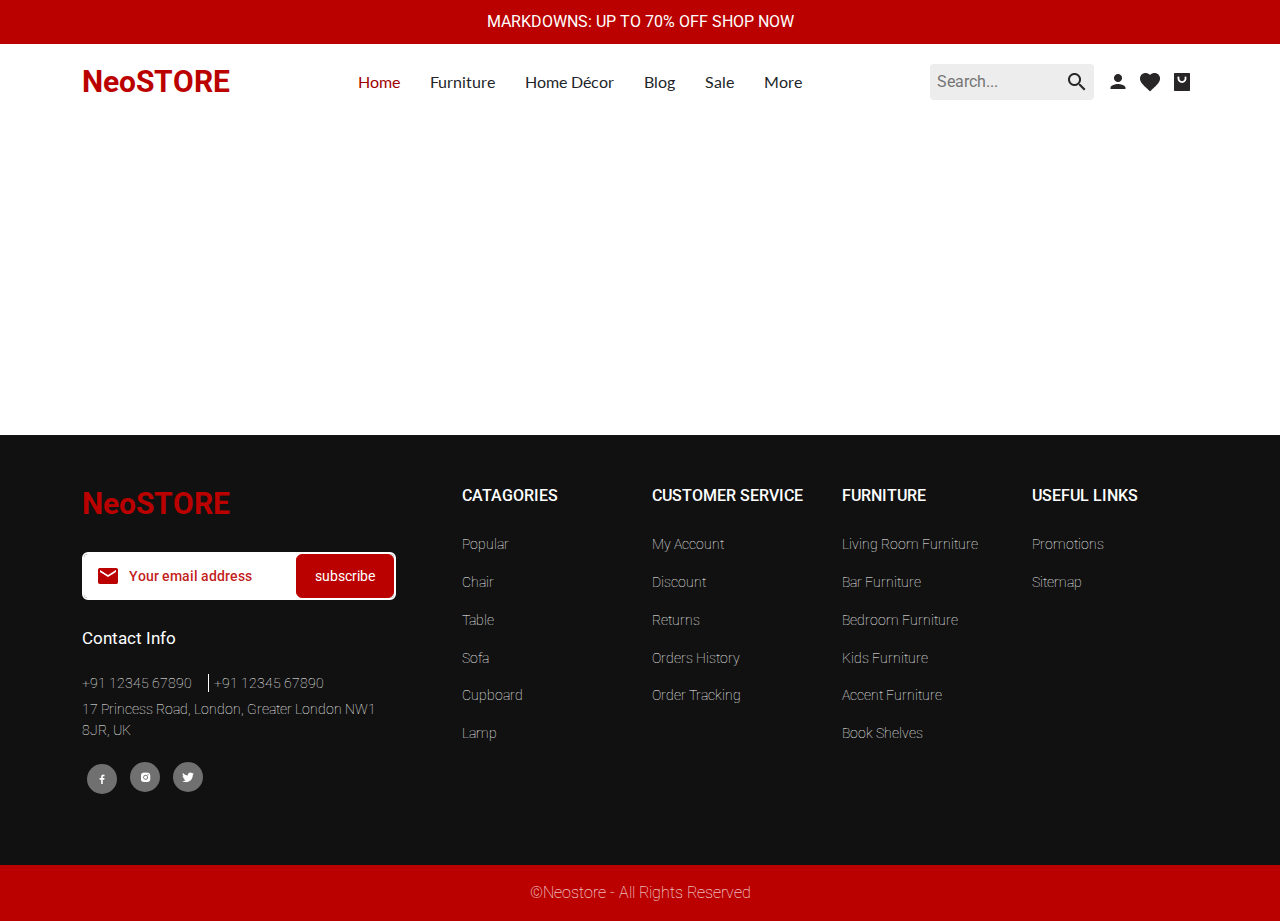
==== commit 01b29586: "added code" ====
--- a/index.html
+++ b/index.html
@@ -73,860 +73,202 @@
 
   <main class="main">
 
-    <!-- About Section -->
-    <section id="about" class="about section">
-
-        <div class="row align-items-center justify-content-between">
-          <div class="col-lg-12 mb-12 mb-lg-12" data-aos="fade-up" data-aos-delay="400">
-            <div class="swiper init-swiper">
-              <script type="application/json" class="swiper-config">
-                {
-                  "loop": true,
-                  "speed": 600,
-                  "autoplay": {
-                    "delay": 5000
-                  },
-                  "slidesPerView": "auto",
-                  "pagination": {
-                    "el": ".swiper-pagination",
-                    "type": "arrow",
-                    "clickable": true
-                  },
-                  "breakpoints": {
-                    "320": {
-                      "slidesPerView": 1,
-                      "spaceBetween": 40
-                    },
-                    "1200": {
-                      "slidesPerView": 1,
-                      "spaceBetween": 1
-                    }
-                  }
-                }
-              </script>
-              <div class="swiper-wrapper">
-                <div class="swiper-slide">
-                  <img src="assets/img/image 1205.png" alt="Image" class="img-fluid">
-                </div>
-                <div class="swiper-slide">
-                  <img src="assets/img/img_h_7.jpg" alt="Image" class="img-fluid">
-                </div>
-                <div class="swiper-slide">
-                  <img src="assets/img/img_h_8.jpg" alt="Image" class="img-fluid">
-                </div>
-              </div>
-              <div class="swiper-pagination"></div>
-            </div>
-          </div>
-       <!--   <div class="col-lg-4 order-lg-1">
-            <span class="section-subtitle" data-aos="fade-up">Welcome</span>
-            <h1 class="mb-4" data-aos="fade-up">
-              Excepteur sint occaecat cupidatat non proident
-            </h1>
-            <p data-aos="fade-up">
-              Far far away, behind the word mountains, far from the countries
-              Vokalia and Consonantia, there live the blind texts. Separated they
-              live in Bookmarksgrove right at the coast of the Semantics, a large
-              language ocean.
-            </p>
-            <p class="mt-5" data-aos="fade-up">
-              <a href="#" class="btn btn-get-started">Get Started</a>
-            </p>
-          </div>
-        </div>
-      </div>-->
-    </section><!-- /About Section -->
-
-    <!-- About 2 Section -->
-    <section id="about-2" class="about-2 section light-background">
-
+  </main>
+
+  <footer>
+    <div class="footer" id="footer">
       <div class="container">
-        <div class="content">
-          <div class="row justify-content-center">
-            <div class="col-sm-12 col-md-5 col-lg-4 col-xl-4 order-lg-2 offset-xl-1 mb-4">
-              <div class="img-wrap text-center text-md-left" data-aos="fade-up" data-aos-delay="100">
-                <div class="img">
-                  <img src="assets/img/img_v_3.jpg" alt="circle image" class="img-fluid">
-                </div>
-              </div>
-            </div>
-
-            <div class="offset-md-0 offset-lg-1 col-sm-12 col-md-5 col-lg-5 col-xl-4" data-aos="fade-up">
-              <div class="px-3">
-                <span class="content-subtitle">Our Mission</span>
-                <h2 class="content-title text-start">
-                  The Big Oxmox advised her not to do so, because there were
-                  thousands.
-                </h2>
-                <p class="lead">
-                  A small river named Duden flows by their place and supplies it
-                  with the necessary regelialia. It is a paradisematic country.
-                </p>
-                <p class="mb-5">
-                  The Big Oxmox advised her not to do so, because there were
-                  thousands of bad Commas, wild Question Marks and devious Semikoli.
-                </p>
-                <p>
-                  <a href="#" class="btn-get-started">Get Started</a>
-                </p>
-              </div>
-            </div>
-          </div>
+        <div class="row g-4">
+          <div class="col-md-4">
+            <h3 class="logo_Footer"><a href="#">NeoSTORE</a></h3>
+
+            <div class="widget">
+              <div class="footer-subscribe">
+                <form action="forms/newsletter.php" method="post" class="php-email-form">
+                  <div class="mb-2">
+                        <img src="assets/img/ic_email_24px.png" alt="" class="mailicon"> 
+                        <input type="text" class="form-control" name="email" placeholder="Your email address">
+                        <button type="submit" class="btn btn-link">SUBSCRIBE </button> 
+                  </div>
+
+                  <div class="loading">Loading</div>
+                  <div class="error-message"></div>
+                  <div class="sent-message">
+                    Your subscription request has been sent. Thank you!
+                  </div>
+                </form>
+              </div>
+            </div>
+
+            <div class="widget">
+              <h3 class="widget-subheading">Contact Info</h3>
+              <div class="widgetPara">
+                <ul class="contactNo">
+
+                    <li>+91 12345 67890 </li>
+                    <li>+91 12345 67890</li>
+                 </ul>   
+                <p>17 Princess Road, London, Greater London NW1 8JR, UK</p>
+              </div>
+              <ul class="list-unstyled social-icons light mb-3">
+                <li>
+                  <a href="#"><img src="assets/img/Vector.png"></a>
+                </li>
+                <li>
+                  <a href="#"><img src="assets/img/bx_bxl-instagram-alt.png"></a>
+                </li>
+                <li>
+                  <a href="#"><img src="assets/img/akar-icons_twitter-fill.png"></a>
+                </li>
+              </ul>
+            </div>
+  
+          </div>
+          <div class="col-md-8">
+            <div class="row listFoot">
+
+              <div class="col-md-3 col-lg-3 mb-3 mb-md-0">
+                  <h4>Catagories</h4>
+                  <ul>
+                    <li><a href="#">Popular</a></li>
+                    <li><a href="#">Chair</a></li>
+                    <li><a href="#">Table</a></li>
+                    <li><a href="#">Sofa</a></li>
+                    <li><a href="#">Cupboard</a></li>
+                    <li><a href="#">Lamp</a></li>
+                  </ul>
+              </div>
+
+              <div class="col-md-3 col-lg-3 mb-3 mb-md-0">
+                <h4>CUSTOMER SERVICE</h4>
+                <ul>
+                  <li><a href="#">My Account</a></li>
+                  <li><a href="#">Discount</a></li>
+                  <li><a href="#">Returns</a></li>
+                  <li><a href="#">Orders History</a></li>
+                  <li><a href="#">Order Tracking</a></li>
+                </ul>
+            </div>
+
+            <div class="col-md-3 col-lg-3 mb-3 mb-md-0">
+              <h4>Furniture</h4>
+              <ul>
+                <li><a href="#">Living Room Furniture</a></li>
+                <li><a href="#">Bar Furniture</a></li>
+                <li><a href="#">Bedroom Furniture</a></li>
+                <li><a href="#">Kids Furniture</a></li>
+                <li><a href="#">Accent Furniture</a></li>
+                <li><a href="#">Book Shelves</a></li>
+              </ul>
+          </div>
+
+          <div class="col-md-3 col-lg-3 mb-3 mb-md-0">
+            <h4>USEFUL LINKS</h4>
+            <ul>
+              <li><a href="#">Promotions</a></li>
+              <li><a href="#">Sitemap</a></li>
+            </ul>
+        </div>
+            </div>
+          </div>
+         <!-- <div class="col-md-6 col-lg-3 mb-3 mb-md-0">
+  
+            <div class="widget">
+              <h3 class="widget-heading">About Us</h3>
+              <p class="mb-4">
+                There live the blind texts. Separated they live in Bookmarksgrove
+                right at the coast of the Semantics, a large language ocean.
+              </p>
+              <p class="mb-0">
+                <a href="#" class="btn-learn-more">Learn more</a>
+              </p>
+            </div>
+          </div>
+          <div class="col-md-6 col-lg-3 ps-lg-5 mb-3 mb-md-0">
+            <div class="widget">
+              <h3 class="widget-heading">Navigation</h3>
+              <ul class="list-unstyled float-start me-5">
+                <li><a href="#">Overview</a></li>
+                <li><a href="#">About Us</a></li>
+                <li><a href="#">Find Buyers</a></li>
+              </ul>
+              <ul class="list-unstyled float-start">
+                <li><a href="#">Overview</a></li>
+                <li><a href="#">About Us</a></li>
+                <li><a href="#">Services</a></li>
+              </ul>
+            </div>
+          </div>
+          <div class="col-md-6 col-lg-3 pl-lg-5">
+            <div class="widget">
+              <h3 class="widget-heading">Recent Posts</h3>
+              <ul class="list-unstyled footer-blog-entry">
+                <li>
+                  <span class="d-block date">May 3, 2020</span>
+                  <a href="#">There live the Blind Texts</a>
+                </li>
+                <li>
+                  <span class="d-block date">May 3, 2020</span>
+                  <a href="#">Separated they live in Bookmarksgrove right</a>
+                </li>
+              </ul>
+            </div>
+          </div>
+          <div class="col-md-6 col-lg-3 pl-lg-5">
+            <div class="widget">
+              <h3 class="widget-heading">Connect</h3>
+              <ul class="list-unstyled social-icons light mb-3">
+                <li>
+                  <a href="#"><span class="bi bi-facebook"></span></a>
+                </li>
+                <li>
+                  <a href="#"><span class="bi bi-twitter-x"></span></a>
+                </li>
+                <li>
+                  <a href="#"><span class="bi bi-linkedin"></span></a>
+                </li>
+                <li>
+                  <a href="#"><span class="bi bi-google"></span></a>
+                </li>
+                <li>
+                  <a href="#"><span class="bi bi-google-play"></span></a>
+                </li>
+              </ul>
+            </div>
+  
+            <div class="widget">
+              <div class="footer-subscribe">
+                <h3 class="widget-heading">Subscribe</h3>
+                <form action="forms/newsletter.php" method="post" class="php-email-form">
+                  <div class="mb-2">
+                    <input type="text" class="form-control" name="email" placeholder="Enter your email">
+  
+                    <button type="submit" class="btn btn-link">
+                      <span class="bi bi-arrow-right"></span>
+                    </button>
+                  </div>
+                  <div class="loading">Loading</div>
+                  <div class="error-message"></div>
+                  <div class="sent-message">
+                    Your subscription request has been sent. Thank you!
+                  </div>
+                </form>
+              </div>
+            </div>
+          </div>-->
+        </div>
+  
         </div>
       </div>
-    </section><!-- /About 2 Section -->
-
-    <!-- Services Section -->
-    <section id="services" class="services section light-background">
-
+    </div>
+   
+    <div class="subFooter">
       <div class="container">
-        <div class="row gy-4 justify-content-center">
-
-          <div class="col-lg-3">
-            <div class="services-item" data-aos="fade-up">
-              <div class="services-icon">
-                <i class="bi bi-bullseye"></i>
-              </div>
-              <div>
-                <h3>Technology</h3>
-                <p>Separated they live in Bookmarksgrove right at the coast</p>
-              </div>
-            </div>
-          </div>
-
-          <div class="col-lg-3">
-            <div class="services-item" data-aos="fade-up" data-aos-delay="100">
-              <div class="services-icon">
-                <i class="bi bi-command"></i>
-              </div>
-              <div>
-                <h3>Web Design</h3>
-                <p>Separated they live in Bookmarksgrove right at the coast</p>
-              </div>
-            </div>
-          </div>
-
-          <div class="col-lg-3">
-            <div class="services-item" data-aos="fade-up" data-aos-delay="200">
-              <div class="services-icon">
-                <i class="bi bi-bar-chart"></i>
-              </div>
-              <div>
-                <h3>Branding</h3>
-                <p>Separated they live in Bookmarksgrove right at the coast</p>
-              </div>
-            </div>
-          </div>
-
-        </div>
-      </div>
-    </section><!-- /Services Section -->
-
-    <!-- Stats Section -->
-    <section id="stats" class="stats section light-background">
-
-      <div class="container">
-
-        <div class="row gy-4 justify-content-center">
-
-          <div class="col-lg-5">
-            <div class="images-overlap">
-              <img src="assets/img/img_v_1.jpg" alt="student" class="img-fluid img-1" data-aos="fade-up">
-            </div>
-          </div>
-
-          <div class="col-lg-4 ps-lg-5">
-            <span class="content-subtitle">Why Us</span>
-            <h2 class="content-title">Far far away Behind the Word Mountains</h2>
-            <p class="lead">
-              Far far away, behind the word mountains, far from the countries
-              Vokalia and Consonantia.
-            </p>
-            <p class="mb-5">
-              There live the blind texts. Separated they live in Bookmarksgrove
-              right at the coast of the Semantics, a large language ocean.
-            </p>
-            <div class="row mb-5 count-numbers">
-
-              <!-- Start Stats Item -->
-              <div class="col-4 counter" data-aos="fade-up" data-aos-delay="100">
-                <span data-purecounter-separator="true" data-purecounter-start="0" data-purecounter-end="3919" data-purecounter-duration="1" class="purecounter number"></span>
-                <span class="d-block">Coffee</span>
-              </div>
-              <!-- End Stats Item -->
-
-              <!-- Start Stats Item -->
-              <div class="col-4 counter" data-aos="fade-up" data-aos-delay="200">
-                <span data-purecounter-separator="true" data-purecounter-start="0" data-purecounter-end="2831" data-purecounter-duration="1" class="purecounter number"></span>
-                <span class="d-block">Codes</span>
-              </div>
-              <!-- End Stats Item -->
-
-              <!-- Start Stats Item -->
-              <div class="col-4 counter" data-aos="fade-up" data-aos-delay="300">
-                <span data-purecounter-separator="true" data-purecounter-start="0" data-purecounter-end="1914" data-purecounter-duration="1" class="purecounter number"></span>
-                <span class="d-block">Projects</span>
-              </div>
-              <!-- End Stats Item -->
-
-            </div>
-          </div>
-
-        </div>
-
-      </div>
-    </section><!-- /Stats Section -->
-
-    <!-- Blog Posts Section -->
-    <section id="blog-posts" class="blog-posts section">
-      <!-- Section Title -->
-      <div class="container section-title" data-aos="fade-up">
-        <p>Recent Posts</p>
-        <h2>Blog Posts</h2>
-      </div><!-- End Section Title -->
-      <div class="container">
-
-        <div class="row gy-4">
-          <div class="col-md-6 col-lg-4">
-            <div class="post-entry" data-aos="fade-up" data-aos-delay="100">
-              <a href="#" class="thumb d-block"><img src="assets/img/img_h_4.jpg" alt="Image" class="img-fluid rounded"></a>
-
-              <div class="post-content">
-                <div class="meta">
-                  <a href="#" class="cat">Development</a> •
-                  <span class="date">July 20, 2020</span>
-                </div>
-                <h3><a href="#">There live the blind texts they live</a></h3>
-                <p>
-                  Far far away, behind the word mountains, far from the countries
-                  Vokalia and Consonantia, there live the blind texts.
-                </p>
-
-                <div class="d-flex author align-items-center">
-                  <div class="pic">
-                    <img src="assets/img/team/team-3.jpg" alt="Image" class="img-fluid rounded-circle">
-                  </div>
-                  <div class="author-name">
-                    <strong class="d-block">Winston Gold</strong>
-                    <span class="">Lead Product Designer</span>
-                  </div>
-                </div>
-              </div>
-            </div>
-          </div>
-
-          <div class="col-md-6 col-lg-4">
-            <div class="post-entry" data-aos="fade-up" data-aos-delay="200">
-              <a href="#" class="thumb d-block"><img src="assets/img/img_h_2.jpg" alt="Image" class="img-fluid rounded"></a>
-
-              <div class="post-content">
-                <div class="meta">
-                  <a href="#" class="cat">Development</a> •
-                  <span class="date">July 20, 2020</span>
-                </div>
-                <h3><a href="#">There live the blind texts they live</a></h3>
-                <p>
-                  Far far away, behind the word mountains, far from the countries
-                  Vokalia and Consonantia, there live the blind texts.
-                </p>
-
-                <div class="d-flex author align-items-center">
-                  <div class="pic">
-                    <img src="assets/img/team/team-2.jpg" alt="Image" class="img-fluid rounded-circle">
-                  </div>
-                  <div class="author-name">
-                    <strong class="d-block">Winston Gold</strong>
-                    <span class="">Lead Product Designer</span>
-                  </div>
-                </div>
-              </div>
-            </div>
-          </div>
-
-          <div class="col-md-6 col-lg-4">
-            <div class="post-entry" data-aos="fade-up" data-aos-delay="300">
-              <a href="#" class="thumb d-block"><img src="assets/img/img_h_3.jpg" alt="Image" class="img-fluid rounded"></a>
-
-              <div class="post-content">
-                <div class="meta">
-                  <a href="#" class="cat">Development</a> •
-                  <span class="date">July 20, 2020</span>
-                </div>
-                <h3><a href="#">There live the blind texts they live</a></h3>
-                <p>
-                  Far far away, behind the word mountains, far from the countries
-                  Vokalia and Consonantia, there live the blind texts.
-                </p>
-
-                <div class="d-flex author align-items-center">
-                  <div class="pic">
-                    <img src="assets/img/team/team-1.jpg" alt="Image" class="img-fluid rounded-circle">
-                  </div>
-                  <div class="author-name">
-                    <strong class="d-block">Winston Gold</strong>
-                    <span class="">Lead Product Designer</span>
-                  </div>
-                </div>
-              </div>
-            </div>
-          </div>
-        </div>
-      </div>
-    </section><!-- /Blog Posts Section -->
-
-    <!-- Tabs Section -->
-    <section id="tabs" class="tabs section light-background">
-
-      <div class="container">
-        <div class="row gap-x-lg-4 justify-content-between">
-          <div class="col-lg-4 js-custom-dots">
-            <a href="#" class="service-item link horizontal d-flex active" data-aos="fade-left" data-aos-delay="0">
-              <div class="service-icon color-1 mb-4">
-                <i class="bi bi-alarm"></i>
-              </div>
-              <!-- /.icon -->
-              <div class="service-contents">
-                <h3>Modern and clean design</h3>
-                <p>
-                  Far far away, behind the word mountains, far from the countries .
-                </p>
-              </div>
-              <!-- /.service-contents-->
-            </a>
-            <!-- /.service -->
-
-            <a href="#" class="service-item link horizontal d-flex" data-aos="fade-left" data-aos-delay="100">
-              <div class="service-icon color-2 mb-4">
-                <i class="bi bi-bag-check"></i>
-              </div>
-              <!-- /.icon -->
-              <div class="service-contents">
-                <h3>Sell Products</h3>
-                <p>
-                  Far far away, behind the word mountains, far from the countries .
-                </p>
-              </div>
-              <!-- /.service-contents-->
-            </a>
-            <!-- /.service -->
-
-            <a href="#" class="service-item link horizontal d-flex" data-aos="fade-left" data-aos-delay="200">
-              <div class="service-icon color-3 mb-4">
-                <i class="bi bi-briefcase"></i>
-              </div>
-              <!-- /.icon -->
-              <div class="service-contents">
-                <h3>Success Every Day</h3>
-                <p>
-                  Far far away, behind the word mountains, far from the countries .
-                </p>
-              </div>
-              <!-- /.service-contents-->
-            </a>
-            <!-- /.service -->
-
-            <a href="#" class="service-item link horizontal d-flex" data-aos="fade-left" data-aos-delay="300">
-              <div class="service-icon color-4 mb-4">
-                <i class="bi bi-easel"></i>
-              </div>
-              <!-- /.icon -->
-              <div class="service-contents">
-                <h3>Bring Ideas to Life</h3>
-                <p>
-                  Far far away, behind the word mountains, far from the countries .
-                </p>
-              </div>
-              <!-- /.service-contents-->
-            </a>
-            <!-- /.service -->
-          </div>
-
-          <div class="col-lg-8">
-            <div class="swiper init-swiper-tabs">
-              <script type="application/json" class="swiper-config">
-                {
-                  "loop": true,
-                  "speed": 600,
-                  "autoHeight": true,
-                  "autoplay": {
-                    "delay": 5000
-                  },
-                  "slidesPerView": "auto",
-                  "pagination": {
-                    "el": ".swiper-pagination",
-                    "type": "bullets",
-                    "clickable": true
-                  },
-                  "breakpoints": {
-                    "320": {
-                      "slidesPerView": 1,
-                      "spaceBetween": 40
-                    },
-                    "1200": {
-                      "slidesPerView": 1,
-                      "spaceBetween": 1
-                    }
-                  }
-                }
-              </script>
-              <div class="swiper-wrapper">
-                <div class="swiper-slide">
-                  <img src="assets/img/img_h_1.jpg" alt="Image" class="img-fluid">
-                  <div class="p-4">
-                    <h3 class="text-black h5 mb-3">Modern and clean design</h3>
-                    <div class="row">
-                      <div class="col-lg-8">
-                        <p>
-                          Far far away, behind the word mountains, far from the
-                          countries Vokalia and Consonantia, there live the blind
-                          texts. Separated they live in Bookmarksgrove right at the
-                          coast of the Semantics, a large language ocean.
-                        </p>
-                        <p>
-                          A small river named Duden flows by their place and
-                          supplies it with the necessary regelialia. It is a
-                          paradisematic country, in which roasted parts of sentences
-                          fly into your mouth.
-                        </p>
-                      </div>
-                      <div class="col-lg-4">
-                        <ul class="list-unstyled list-check">
-                          <li>Far far away, behind the word</li>
-                          <li>Far from the countries Vokalia</li>
-                          <li>Separated they live in Bookmarksgrove</li>
-                        </ul>
-                      </div>
-                    </div>
-                  </div>
-                </div>
-                <div class="swiper-slide">
-                  <img src="assets/img/img_h_2.jpg" alt="Image" class="img-fluid">
-                </div>
-                <div class="swiper-slide">
-                  <img src="assets/img/img_h_3.jpg" alt="Image" class="img-fluid">
-                </div>
-                <div class="swiper-slide">
-                  <img src="assets/img/img_h_4.jpg" alt="Image" class="img-fluid">
-                </div>
-              </div>
-            </div>
-          </div>
-        </div>
-      </div>
-    </section><!-- /Tabs Section -->
-
-    <!-- Services 2 Section -->
-    <section id="services-2" class="services-2 section">
-
-      <div class="container">
-        <div class="row justify-content-center" data-aos="fade-up">
-          <div class="col-md-6 col-lg-4">
-            <span class="content-subtitle">Our Services</span>
-            <h2 class="content-title">
-              Far far away, behind the word mountains, far from the countries
-              Vokalia
-            </h2>
-            <p class="lead">
-              Far far away, behind the word mountains, far from the countries
-              Vokalia and Consonantia, there live the blind texts.
-            </p>
-            <p class="mb-5">
-              Separated they live in Bookmarksgrove right at the coast of the
-              Semantics, a large language ocean.
-            </p>
-            <p>
-              <a href="#" class="btn btn-get-started">Get Started</a>
-            </p>
-          </div>
-          <div class="col-md-6 col-lg-6 ps-lg-5">
-            <div class="row">
-              <div class="col-6 col-sm-6 col-md-6 col-lg-6">
-                <div class="services-item" data-aos="fade-up" data-aos-delay="">
-                  <div class="services-icon">
-                    <i class="bi bi-search"></i>
-                  </div>
-                  <div>
-                    <h3>Square</h3>
-                    <p>Separated they live in Bookmarksgrove right at the coast</p>
-                  </div>
-                </div>
-              </div>
-              <div class="col-6 col-sm-6 col-md-6 col-lg-6">
-                <div class="services-item" data-aos="fade-up" data-aos-delay="100">
-                  <div class="services-icon">
-                    <i class="bi bi-command"></i>
-                  </div>
-                  <div>
-                    <h3>Technology</h3>
-                    <p>Separated they live in Bookmarksgrove right at the coast</p>
-                  </div>
-                </div>
-              </div>
-              <div class="col-6 col-sm-6 col-md-6 col-lg-6">
-                <div class="services-item" data-aos="fade-up" data-aos-delay="200">
-                  <div class="services-icon">
-                    <i class="bi bi-grid"></i>
-                  </div>
-                  <div>
-                    <h3>Brilliant Ideas</h3>
-                    <p>Separated they live in Bookmarksgrove right at the coast</p>
-                  </div>
-                </div>
-              </div>
-
-              <div class="col-6 col-sm-6 col-md-6 col-lg-6">
-                <div class="services-item" data-aos="fade-up" data-aos-delay="300">
-                  <div class="services-icon">
-                    <i class="bi bi-globe"></i>
-                  </div>
-                  <div>
-                    <h3>Blueprint</h3>
-                    <p>Separated they live in Bookmarksgrove right at the coast</p>
-                  </div>
-                </div>
-              </div>
-            </div>
-          </div>
-        </div>
-      </div>
-    </section><!-- /Services 2 Section -->
-
-    <!-- Pricing Section -->
-    <section id="pricing" class="pricing section light-background">
-
-      <!-- Section Title -->
-      <div class="container section-title" data-aos="fade-up">
-        <p>Plans</p>
-        <h2>Pricing Table</h2>
-      </div><!-- End Section Title -->
-
-      <div class="container">
-
-        <div class="row gy-4">
-
-          <div class="col-lg-4 col-md-6" data-aos="fade-up" data-aos-delay="100">
-            <div class="pricing-item">
-              <h3>Free</h3>
-              <h4><sup>$</sup>0<span> / month</span></h4>
-              <ul>
-                <li>Aida dere</li>
-                <li>Nec feugiat nisl</li>
-                <li>Nulla at volutpat dola</li>
-                <li class="na">Pharetra massa</li>
-                <li class="na">Massa ultricies mi</li>
-              </ul>
-              <div class="btn-wrap">
-                <a href="#" class="btn-buy">Buy Now</a>
-              </div>
-            </div>
-          </div><!-- End Pricing Item -->
-
-          <div class="col-lg-4 col-md-6" data-aos="fade-up" data-aos-delay="200">
-            <div class="pricing-item recommended">
-              <span class="recommended-badge">Recommended</span>
-              <h3>Business</h3>
-              <h4><sup>$</sup>19<span> / month</span></h4>
-              <ul>
-                <li>Aida dere</li>
-                <li>Nec feugiat nisl</li>
-                <li>Nulla at volutpat dola</li>
-                <li>Pharetra massa</li>
-                <li class="na">Massa ultricies mi</li>
-              </ul>
-              <div class="btn-wrap">
-                <a href="#" class="btn-buy">Buy Now</a>
-              </div>
-            </div>
-          </div><!-- End Pricing Item -->
-
-          <div class="col-lg-4 col-md-6" data-aos="fade-up" data-aos-delay="300">
-            <div class="pricing-item">
-              <h3>Developer</h3>
-              <h4><sup>$</sup>29<span> / month</span></h4>
-              <ul>
-                <li>Aida dere</li>
-                <li>Nec feugiat nisl</li>
-                <li>Nulla at volutpat dola</li>
-                <li>Pharetra massa</li>
-                <li>Massa ultricies mi</li>
-              </ul>
-              <div class="btn-wrap">
-                <a href="#" class="btn-buy">Buy Now</a>
-              </div>
-            </div>
-          </div><!-- End Pricing Item -->
-
-        </div>
-
-      </div>
-
-    </section><!-- /Pricing Section -->
-
-    <!-- Faq Section -->
-    <section id="faq" class="faq section">
-      <!-- Section Title -->
-      <div class="container section-title" data-aos="fade-up">
-        <p>Plans</p>
-        <h2>Frequently Asked Questions</h2>
-      </div><!-- End Section Title -->
-
-      <div class="container" data-aos="fade-up">
-        <div class="row">
-          <div class="col-12">
-            <div class="custom-accordion" id="accordion-faq">
-              <div class="accordion-item">
-                <h2 class="mb-0">
-                  <button class="btn btn-link" type="button" data-bs-toggle="collapse" data-bs-target="#collapse-faq-1">
-                    How to download and register?
-                  </button>
-                </h2>
-
-                <div id="collapse-faq-1" class="collapse show" aria-labelledby="headingOne" data-parent="#accordion-faq">
-                  <div class="accordion-body">
-                    Far far away, behind the word mountains, far from the countries
-                    Vokalia and Consonantia, there live the blind texts. Separated
-                    they live in Bookmarksgrove right at the coast of the Semantics,
-                    a large language ocean.
-                  </div>
-                </div>
-              </div>
-              <!-- .accordion-item -->
-
-              <div class="accordion-item">
-                <h2 class="mb-0">
-                  <button class="btn btn-link collapsed" type="button" data-bs-toggle="collapse" data-bs-target="#collapse-faq-2" "="">
-                How to create your paypal account?
-              </button>
-            </h2>
-            <div id=" collapse-faq-2" class="collapse" aria-labelledby="headingTwo" data-parent="#accordion-faq">
-                    <div class="accordion-body">
-                      A small river named Duden flows by their place and supplies it
-                      with the necessary regelialia. It is a paradisematic country, in
-                      which roasted parts of sentences fly into your mouth.
-                    </div>
-              </div>
-            </div>
-            <!-- .accordion-item -->
-
-            <div class="accordion-item">
-              <h2 class="mb-0">
-                <button class="btn btn-link collapsed" type="button" data-bs-toggle="collapse" data-bs-target="#collapse-faq-3">
-                  How to link your paypal and bank account?
-                </button>
-              </h2>
-
-              <div id="collapse-faq-3" class="collapse" aria-labelledby="headingThree" data-parent="#accordion-faq">
-                <div class="accordion-body">
-                  When she reached the first hills of the Italic Mountains, she
-                  had a last view back on the skyline of her hometown
-                  Bookmarksgrove, the headline of Alphabet Village and the subline
-                  of her own road, the Line Lane. Pityful a rethoric question ran
-                  over her cheek, then she continued her way.
-                </div>
-              </div>
-            </div>
-            <!-- .accordion-item -->
-
-          </div>
-        </div>
-      </div>
-      </div>
-    </section><!-- /Faq Section -->
-
-    <!-- Testimonials Section -->
-    <section id="testimonials" class="testimonials section">
-      <!-- Section Title -->
-      <div class="container section-title" data-aos="fade-up">
-        <p>Happy Customers</p>
-        <h2>Testimonials</h2>
-      </div><!-- End Section Title -->
-
-      <div class="container" data-aos="fade-up">
-        <div class="row justify-content-center">
-          <div class="col-lg-7">
-            <div class="swiper init-swiper">
-              <script type="application/json" class="swiper-config">
-                {
-                  "loop": true,
-                  "speed": 600,
-                  "autoplay": {
-                    "delay": 5000
-                  },
-                  "slidesPerView": "auto",
-                  "pagination": {
-                    "el": ".swiper-pagination",
-                    "type": "bullets",
-                    "clickable": true
-                  },
-                  "breakpoints": {
-                    "320": {
-                      "slidesPerView": 1,
-                      "spaceBetween": 40
-                    },
-                    "1200": {
-                      "slidesPerView": 1,
-                      "spaceBetween": 1
-                    }
-                  }
-                }
-              </script>
-              <div class="swiper-wrapper">
-                <div class="swiper-slide">
-                  <div class="testimonial mx-auto">
-                    <figure class="img-wrap">
-                      <img src="assets/img/testimonials/testimonials-1.jpg" alt="Image" class="img-fluid">
-                    </figure>
-                    <h3 class="name">Adam Aderson</h3>
-                    <blockquote>
-                      <p>
-                        “There live the blind texts. Separated they live in
-                        Bookmarksgrove right at the coast of the Semantics, a large
-                        language ocean.”
-                      </p>
-                    </blockquote>
-                  </div>
-                </div>
-                <div class="swiper-slide">
-                  <div class="testimonial mx-auto">
-                    <figure class="img-wrap">
-                      <img src="assets/img/testimonials/testimonials-2.jpg" alt="Image" class="img-fluid">
-                    </figure>
-                    <h3 class="name">Lukas Devlin</h3>
-                    <blockquote>
-                      <p>
-                        “There live the blind texts. Separated they live in
-                        Bookmarksgrove right at the coast of the Semantics, a large
-                        language ocean.”
-                      </p>
-                    </blockquote>
-                  </div>
-                </div>
-                <div class="swiper-slide">
-                  <div class="testimonial mx-auto">
-                    <figure class="img-wrap">
-                      <img src="assets/img/testimonials/testimonials-3.jpg" alt="Image" class="img-fluid">
-                    </figure>
-                    <h3 class="name">Kayla Bryant</h3>
-                    <blockquote>
-                      <p>
-                        “There live the blind texts. Separated they live in
-                        Bookmarksgrove right at the coast of the Semantics, a large
-                        language ocean.”
-                      </p>
-                    </blockquote>
-                  </div>
-                </div>
-              </div>
-              <div class="swiper-pagination"></div>
-            </div>
-          </div>
-        </div>
-      </div>
-    </section><!-- /Testimonials Section -->
-
-  </main>
-
-  <footer id="footer" class="footer light-background">
-    <div class="container">
-      <div class="row g-4">
-        <div class="col-md-6 col-lg-3 mb-3 mb-md-0">
-          <div class="widget">
-            <h3 class="widget-heading">About Us</h3>
-            <p class="mb-4">
-              There live the blind texts. Separated they live in Bookmarksgrove
-              right at the coast of the Semantics, a large language ocean.
-            </p>
-            <p class="mb-0">
-              <a href="#" class="btn-learn-more">Learn more</a>
-            </p>
-          </div>
-        </div>
-        <div class="col-md-6 col-lg-3 ps-lg-5 mb-3 mb-md-0">
-          <div class="widget">
-            <h3 class="widget-heading">Navigation</h3>
-            <ul class="list-unstyled float-start me-5">
-              <li><a href="#">Overview</a></li>
-              <li><a href="#">About Us</a></li>
-              <li><a href="#">Find Buyers</a></li>
-            </ul>
-            <ul class="list-unstyled float-start">
-              <li><a href="#">Overview</a></li>
-              <li><a href="#">About Us</a></li>
-              <li><a href="#">Services</a></li>
-            </ul>
-          </div>
-        </div>
-        <div class="col-md-6 col-lg-3 pl-lg-5">
-          <div class="widget">
-            <h3 class="widget-heading">Recent Posts</h3>
-            <ul class="list-unstyled footer-blog-entry">
-              <li>
-                <span class="d-block date">May 3, 2020</span>
-                <a href="#">There live the Blind Texts</a>
-              </li>
-              <li>
-                <span class="d-block date">May 3, 2020</span>
-                <a href="#">Separated they live in Bookmarksgrove right</a>
-              </li>
-            </ul>
-          </div>
-        </div>
-        <div class="col-md-6 col-lg-3 pl-lg-5">
-          <div class="widget">
-            <h3 class="widget-heading">Connect</h3>
-            <ul class="list-unstyled social-icons light mb-3">
-              <li>
-                <a href="#"><span class="bi bi-facebook"></span></a>
-              </li>
-              <li>
-                <a href="#"><span class="bi bi-twitter-x"></span></a>
-              </li>
-              <li>
-                <a href="#"><span class="bi bi-linkedin"></span></a>
-              </li>
-              <li>
-                <a href="#"><span class="bi bi-google"></span></a>
-              </li>
-              <li>
-                <a href="#"><span class="bi bi-google-play"></span></a>
-              </li>
-            </ul>
-          </div>
-
-          <div class="widget">
-            <div class="footer-subscribe">
-              <h3 class="widget-heading">Subscribe</h3>
-              <form action="forms/newsletter.php" method="post" class="php-email-form">
-                <div class="mb-2">
-                  <input type="text" class="form-control" name="email" placeholder="Enter your email">
-
-                  <button type="submit" class="btn btn-link">
-                    <span class="bi bi-arrow-right"></span>
-                  </button>
-                </div>
-                <div class="loading">Loading</div>
-                <div class="error-message"></div>
-                <div class="sent-message">
-                  Your subscription request has been sent. Thank you!
-                </div>
-              </form>
-            </div>
-          </div>
-        </div>
-      </div>
-
-      <div class="copyright d-flex flex-column flex-md-row align-items-center justify-content-md-between">
-        <p>© <span>Copyright</span> <strong class="px-1 sitename">Active.</strong> <span>All Rights Reserved</span></p>
-        <div class="credits">
-          <!-- All the links in the footer should remain intact. -->
-          <!-- You can delete the links only if you've purchased the pro version. -->
-          <!-- Licensing information: https://bootstrapmade.com/license/ -->
-          <!-- Purchase the pro version with working PHP/AJAX contact form: [buy-url] -->
-          Designed by <a href="https://bootstrapmade.com/">BootstrapMade</a> Distributed By <a href="https://themewagon.com">ThemeWagon</a>
-        </div>
+        <p  class="text-center">©<span>Neostore</span> - All Rights Reserved</p>
       </div>
     </div>
   </footer>
+  
 
   <!-- Scroll Top -->
   <a href="#" id="scroll-top" class="scroll-top d-flex align-items-center justify-content-center"><i class="bi bi-arrow-up-short"></i></a>
